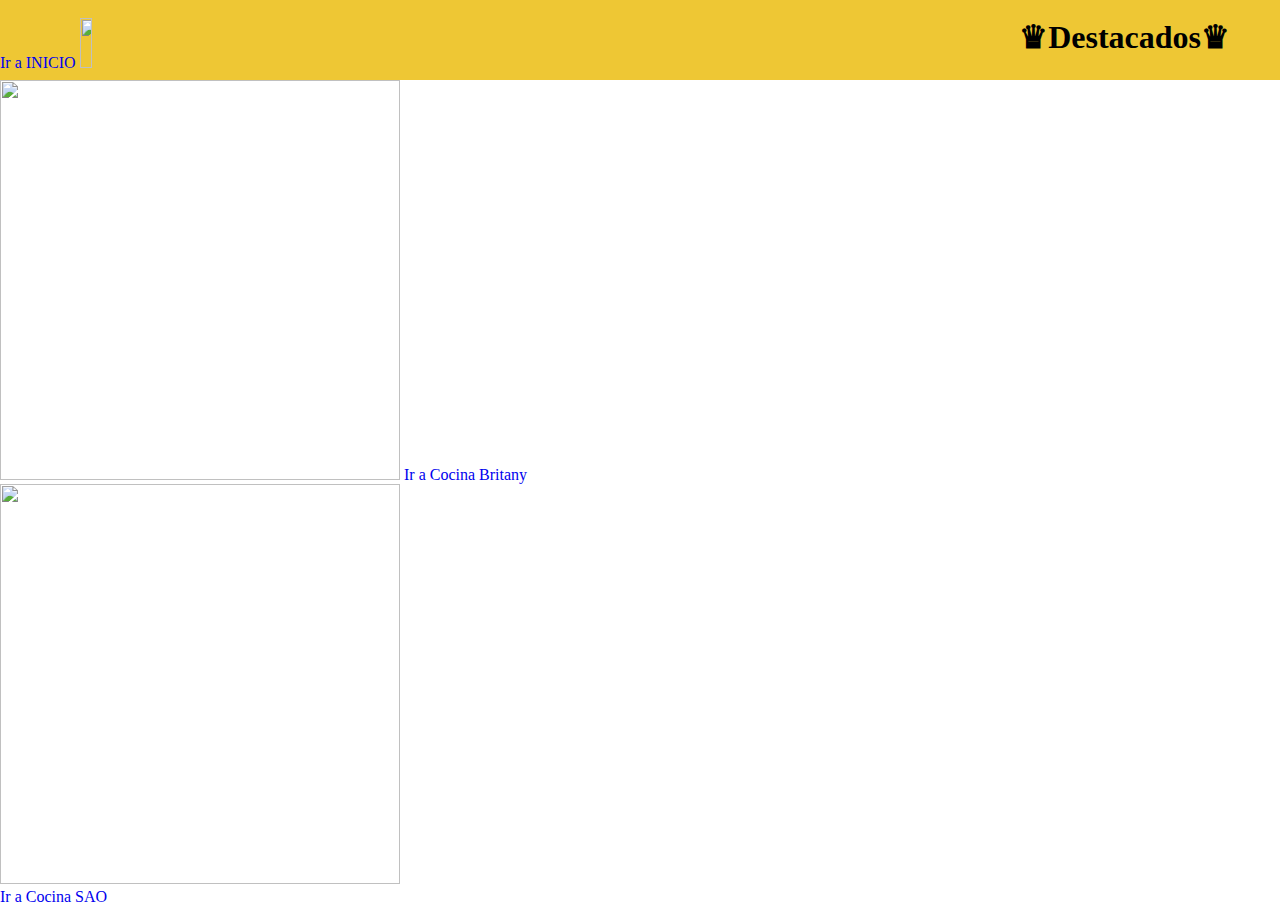
==== ♛Destacados♛.html @ 9ecca7b3 "Initial commit" ====
<!DOCTYPE html>
<html>
  <head>
	<title>♛Destacados♛</title>
    <link rel="stylesheet" href="♛Destacados♛.css">
   </head>
   <body> 
    <nav> 
        <br>
         <a href="index.html">Ir a INICIO</a>
         <ul>
         <h1>♛Destacados♛</h1>  
          </ul>
        <input type="checkbox" id="check">
        <label for="check" class="checkbtn">
            <i class="fas fa-bars"></i>
        </label>
            <img src="imagenes/logo.png" alt="" class="logo">
     </ul> 
   </nav>

	 
     <img src="imagenes/COCINA.png" width="400" height="400">
	
    <a href="✿Catalogó✿.html">Ir a Cocina Britany</a>
   <p>
    </p>

   
   <img src="imagenes/SAO.jpg" width="400" height="400">
   
   <p>
   </p>   
<a href="✿Catalogó✿.html">Ir a Cocina SAO</a>
   </br>
 </body>
</html>
---- ♛Destacados♛.css ----
*{
	padding: 0;
	margin: 0;
	text-decoration: none;
	list-style: none;
	box-sizing: border-box;
}
nav{
 	background: #EEC734;
 	height: 80px;
 	width: 100%;
}
.enlace{
	position: absolute;
	padding: 10px 40px;
}
.logo{
	height: 50px;
	width: 10%;
}
nav ul{
	float: right;
	margin-right: 50px;
}
nav ul li{
	display: inline-block;
	line-height: 80px;
	margin: 05px;
}
nav ul li a{
	color: #01054F;
	font-size: 18px;
	padding: 7px 13px;
	border-radius: 3px;
	text-transform: uppercase;
}
li a.active, li a:hover{
	background: #FFFFFF;
	transition: .5spx;
}
.checkbtn{
	font-size: 30px;
	color: #0000CD;
	float: right;
	line-height: 80px;
	margin-right: 40px;
	cursor: pointer;
	display: none;
}
#check{
	display: none;
}
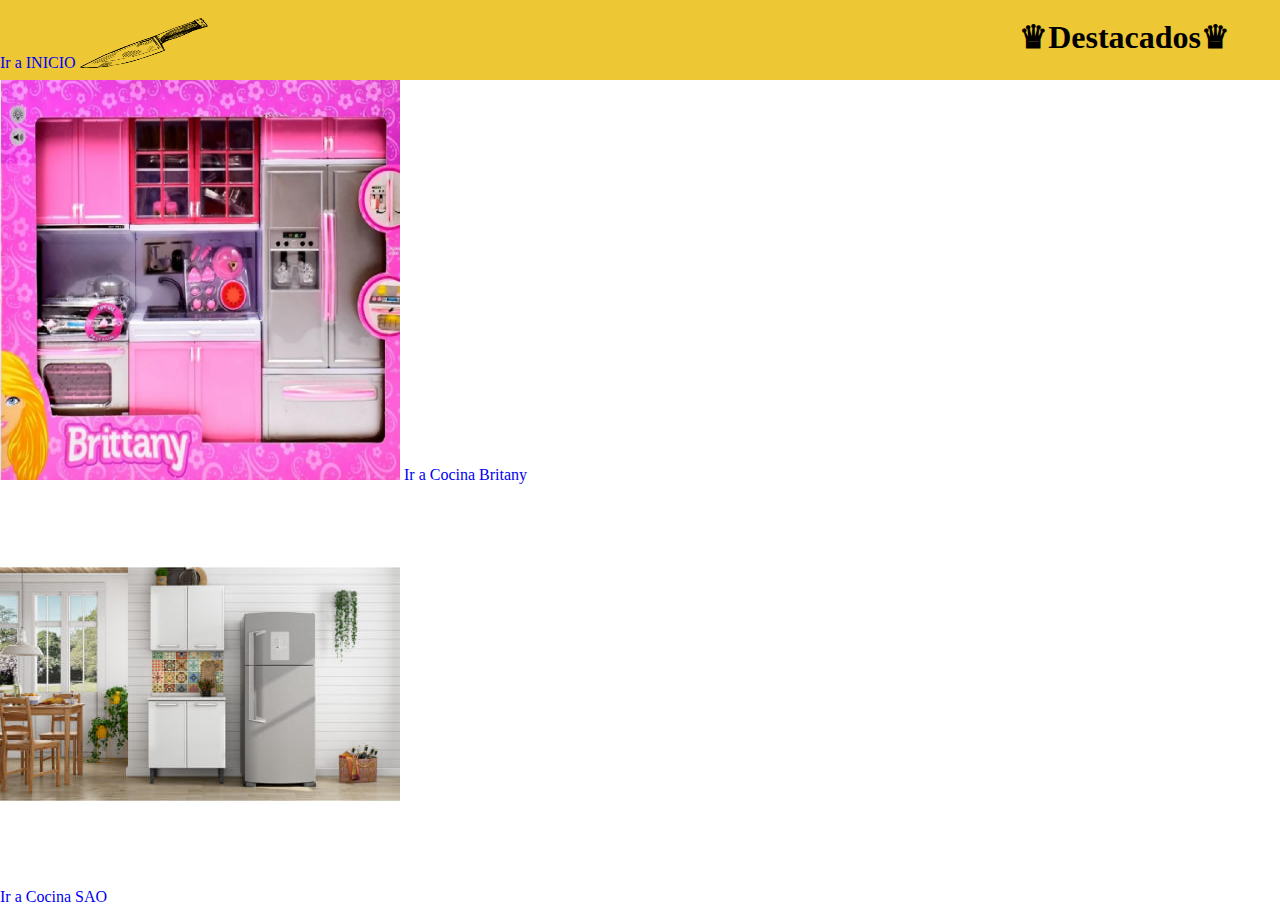
==== commit 5197e9ee: "Update ♛Destacados♛.html" ====
--- a/♛Destacados♛.html
+++ b/♛Destacados♛.html
@@ -20,7 +20,7 @@
    </nav>
 
 	 
-     <img src="imagenes/COCINA.png" width="400" height="400">
+     <img src="imagenes/cocina.png" width="400" height="400">
 	
     <a href="✿Catalogó✿.html">Ir a Cocina Britany</a>
    <p>
@@ -34,4 +34,4 @@
 <a href="✿Catalogó✿.html">Ir a Cocina SAO</a>
    </br>
  </body>
-</html>+</html>
